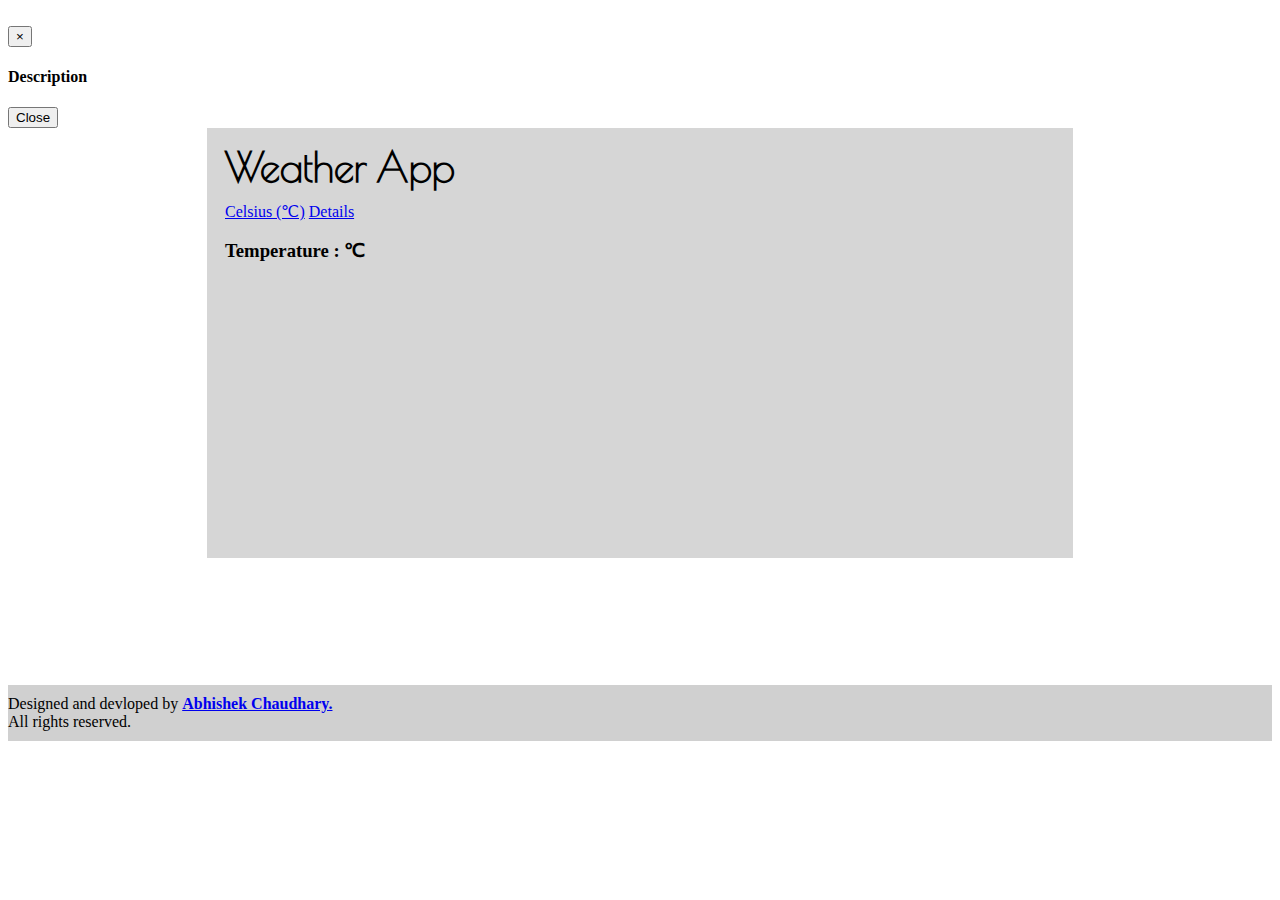
==== weather-application/index.html @ 2f0f1e8f "Improved directory structure" ====
<!DOCTYPE html>
<html>

<head>
  <title>Weather app | Abhishek Chaudhary</title>
    <link type="text/css" rel="stylesheet" href="style.css">
    <link type="text/css" rel="stylesheet" href="https://bootswatch.com/3/readable/bootstrap.min.css">
    <script src="https://ajax.googleapis.com/ajax/libs/jquery/1.12.4/jquery.min.js"></script>
    <script src="https://maxcdn.bootstrapcdn.com/bootstrap/3.3.6/js/bootstrap.min.js"></script>
    <script src="script.js"></script>
</head>

<body>
  <!-- Modal -->
  <div id="myModal" class="modal fade" role="dialog">
    <div class="modal-dialog">
      <!-- Modal content-->
      <div class="modal-content">
        <div class="modal-header">
          <button type="button" class="close" data-dismiss="modal">&times;</button>
          <h4 class="modal-title">Description</h4>
        </div>
        <div class="modal-body">
          <div id="location">

          </div>

        </div>
        <div class="modal-footer">
          <button type="button" class="btn btn-default" data-dismiss="modal">Close</button>
        </div>
      </div>
    </div>
  </div>
  <!--end of modal========================-->

  <div class="container-fluid">
    <div class="rows" id="weather-box">
      <div class="text-center text-primary header">Weather App</div>
      <div class="btn-group btn-group-justified">
        <!--               TODO: Remove onclicks-->
        <a href="#" class="btn btn-primary" id="ButtonC" onclick="toCelsius()">Celsius (&#8451;)</a>
        <!--                 <a href="#" class="btn btn-default" id="ButtonF" onclick="toFahrenheit()">Fahrenheit (&#8457;)</a> -->
        <a href="#" class="btn btn-warning btn-lg  btn-block" data-toggle="modal" data-target="#myModal" style="max-width:830px; min-width:255px;margin:auto;">Details</a>
      </div>
      <div class="rows">
        <div class="text-center col-md-12">
          <h3>Temperature :&#09;&#09;<span class="" id="temp-main">&#8451;</span></h3>
          <h4 id="weather"></h4><span id=icon><img src="" alt=""></span>
        </div>
        <div class="col-md-6">

          <h4></h4>
        </div>
      </div>
    </div>
  </div>

  <div class="text-center footer"> Designed and devloped by <b><a target="_blank" href="https://codepen.io/ace_Abhishek/full/OXXBVj">Abhishek
        Chaudhary.</a></b><br />
    <i class="fa fa-copyright"></i><b></b> All rights reserved.</div>
</body>

</html>
---- weather-application/style.css ----
@import 'https://fonts.googleapis.com/css?family=Poiret+One';
#weather-box {
  background-color: rgba(200, 200, 200, 0.75);
  padding: 0 18px 0 18px !important;
  margin: auto;
  height: 430px;
  max-width: 830px;
  min-width: 255px;
}

.header {
  padding-top: 0.4em;
  padding-bottom: 0.3em;
  font-size: 2.5em;
  font-weight: bold;
  font-family: 'Poiret One', cursive;
}

.temp-btn {
  border-top-right-radius: 0 !important;
  border-bottom-right-radius: 0 !important;
}

body {
  padding-top: 1.1em;
  ;
  background-image: url('https://raw.githubusercontent.com/AbhishekChd/FreeCodeCampProjects/master/images/Weather-app-default-background.jpg');
  background-size: cover;
  background-attachment: fixed;
  background-position: center;
  background-repeat:no-repeat;
}

.footer {
  min-width: 285px;
  width: 100%;
  background-color: rgba(200, 200, 200, 0.85);
  margin-top: 10%;
  padding-top: 10px;
  padding-bottom: 10px;
}

.well {
  font-size: 1.14em;
  font-weight: bold;
}
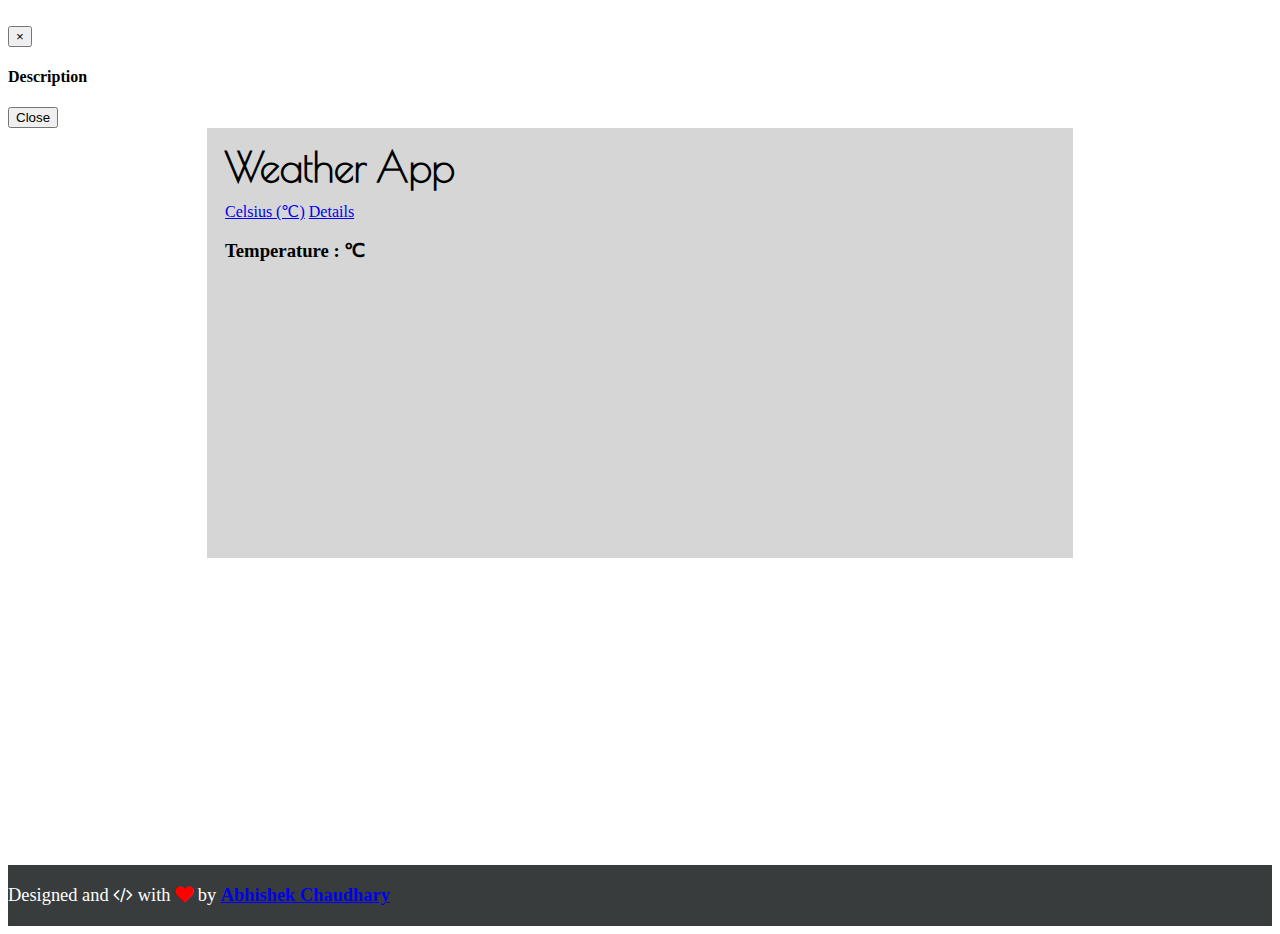
==== commit ee8bb74a: "Updated footer" ====
--- a/weather-application/index.html
+++ b/weather-application/index.html
@@ -2,7 +2,12 @@
 <html>
 
 <head>
-  <title>Weather app | Abhishek Chaudhary</title>
+    <meta charset="UTF-8">
+    <meta content="width=device-width, user-scalable=no, initial-scale=1.0, maximum-scale=1.0, minimum-scale=1.0"
+          name="viewport">
+    <meta content="ie=edge" http-equiv="X-UA-Compatible">
+    <title>Weather app | Abhishek Chaudhary</title>
+    <link href="https://cdnjs.cloudflare.com/ajax/libs/font-awesome/4.6.3/css/font-awesome.min.css" rel="stylesheet">
     <link type="text/css" rel="stylesheet" href="style.css">
     <link type="text/css" rel="stylesheet" href="https://bootswatch.com/3/readable/bootstrap.min.css">
     <script src="https://ajax.googleapis.com/ajax/libs/jquery/1.12.4/jquery.min.js"></script>
@@ -11,54 +16,60 @@
 </head>
 
 <body>
-  <!-- Modal -->
-  <div id="myModal" class="modal fade" role="dialog">
+<!-- Modal -->
+<div id="myModal" class="modal fade" role="dialog">
     <div class="modal-dialog">
-      <!-- Modal content-->
-      <div class="modal-content">
-        <div class="modal-header">
-          <button type="button" class="close" data-dismiss="modal">&times;</button>
-          <h4 class="modal-title">Description</h4>
+        <!-- Modal content-->
+        <div class="modal-content">
+            <div class="modal-header">
+                <button type="button" class="close" data-dismiss="modal">&times;</button>
+                <h4 class="modal-title">Description</h4>
+            </div>
+            <div class="modal-body">
+                <div id="location">
+
+                </div>
+
+            </div>
+            <div class="modal-footer">
+                <button type="button" class="btn btn-default" data-dismiss="modal">Close</button>
+            </div>
         </div>
-        <div class="modal-body">
-          <div id="location">
+    </div>
+</div>
+<!--end of modal========================-->
 
-          </div>
+<div class="container-fluid">
+    <div class="rows" id="weather-box">
+        <div class="text-center text-primary header">Weather App</div>
+        <div class="btn-group btn-group-justified">
+            <!--               TODO: Remove onclicks-->
+            <a href="#" class="btn btn-primary" id="ButtonC" onclick="toCelsius()">Celsius (&#8451;)</a>
+            <!--                 <a href="#" class="btn btn-default" id="ButtonF" onclick="toFahrenheit()">Fahrenheit (&#8457;)</a> -->
+            <a href="#" class="btn btn-warning btn-lg  btn-block" data-toggle="modal" data-target="#myModal"
+               style="max-width:830px; min-width:255px;margin:auto;">Details</a>
+        </div>
+        <div class="rows">
+            <div class="text-center col-md-12">
+                <h3>Temperature :&#09;&#09;<span class="" id="temp-main">&#8451;</span></h3>
+                <h4 id="weather"></h4><span id=icon><img src="" alt=""></span>
+            </div>
+            <div class="col-md-6">
 
+                <h4></h4>
+            </div>
         </div>
-        <div class="modal-footer">
-          <button type="button" class="btn btn-default" data-dismiss="modal">Close</button>
-        </div>
-      </div>
     </div>
-  </div>
-  <!--end of modal========================-->
+</div>
 
-  <div class="container-fluid">
-    <div class="rows" id="weather-box">
-      <div class="text-center text-primary header">Weather App</div>
-      <div class="btn-group btn-group-justified">
-        <!--               TODO: Remove onclicks-->
-        <a href="#" class="btn btn-primary" id="ButtonC" onclick="toCelsius()">Celsius (&#8451;)</a>
-        <!--                 <a href="#" class="btn btn-default" id="ButtonF" onclick="toFahrenheit()">Fahrenheit (&#8457;)</a> -->
-        <a href="#" class="btn btn-warning btn-lg  btn-block" data-toggle="modal" data-target="#myModal" style="max-width:830px; min-width:255px;margin:auto;">Details</a>
-      </div>
-      <div class="rows">
-        <div class="text-center col-md-12">
-          <h3>Temperature :&#09;&#09;<span class="" id="temp-main">&#8451;</span></h3>
-          <h4 id="weather"></h4><span id=icon><img src="" alt=""></span>
-        </div>
-        <div class="col-md-6">
-
-          <h4></h4>
-        </div>
-      </div>
-    </div>
-  </div>
-
-  <div class="text-center footer"> Designed and devloped by <b><a target="_blank" href="https://codepen.io/ace_Abhishek/full/OXXBVj">Abhishek
-        Chaudhary.</a></b><br />
-    <i class="fa fa-copyright"></i><b></b> All rights reserved.</div>
+<div class="text-center footer">
+    Designed and <i class="fa fa-code"></i> with <i class="fa fa-heart"></i> by
+    <b>
+        <a href="https://abhishekchd.github.io/" target="_blank">
+            Abhishek Chaudhary
+        </a>
+    </b><br/>
+</div>
 </body>
 
 </html>--- a/weather-application/style.css
+++ b/weather-application/style.css
@@ -1,46 +1,60 @@
 @import 'https://fonts.googleapis.com/css?family=Poiret+One';
+
+html, body {
+    min-height: 100vh;
+}
+
 #weather-box {
-  background-color: rgba(200, 200, 200, 0.75);
-  padding: 0 18px 0 18px !important;
-  margin: auto;
-  height: 430px;
-  max-width: 830px;
-  min-width: 255px;
+    background-color: rgba(200, 200, 200, 0.75);
+    padding: 0 18px 0 18px !important;
+    margin: auto;
+    height: 430px;
+    max-width: 830px;
+    min-width: 255px;
 }
 
 .header {
-  padding-top: 0.4em;
-  padding-bottom: 0.3em;
-  font-size: 2.5em;
-  font-weight: bold;
-  font-family: 'Poiret One', cursive;
+    padding-top: 0.4em;
+    padding-bottom: 0.3em;
+    font-size: 2.5em;
+    font-weight: bold;
+    font-family: 'Poiret One', cursive;
 }
 
 .temp-btn {
-  border-top-right-radius: 0 !important;
-  border-bottom-right-radius: 0 !important;
+    border-top-right-radius: 0 !important;
+    border-bottom-right-radius: 0 !important;
 }
 
 body {
-  padding-top: 1.1em;
-  ;
-  background-image: url('https://raw.githubusercontent.com/AbhishekChd/FreeCodeCampProjects/master/images/Weather-app-default-background.jpg');
-  background-size: cover;
-  background-attachment: fixed;
-  background-position: center;
-  background-repeat:no-repeat;
+    display: flex;
+    flex-direction: column;
+    padding-top: 1.1em;;
+    background-image: url('https://raw.githubusercontent.com/AbhishekChd/FreeCodeCampProjects/master/images/Weather-app-default-background.jpg');
+    background-size: cover;
+    background-attachment: fixed;
+    background-position: center;
+    background-repeat: no-repeat;
+}
+
+.container-fluid {
+    flex: 1 0 auto;
 }
 
 .footer {
-  min-width: 285px;
-  width: 100%;
-  background-color: rgba(200, 200, 200, 0.85);
-  margin-top: 10%;
-  padding-top: 10px;
-  padding-bottom: 10px;
+    margin-top: 20px;
+    flex-shrink: 0;
+    padding: 20px 0 20px 0;
+    color: #FFFFFF;
+    background-color: rgba(34, 39, 39, 0.9);
+    font-size: 1.15em;
 }
 
 .well {
-  font-size: 1.14em;
-  font-weight: bold;
+    font-size: 1.14em;
+    font-weight: bold;
+}
+
+.fa-heart {
+    color: red;
 }